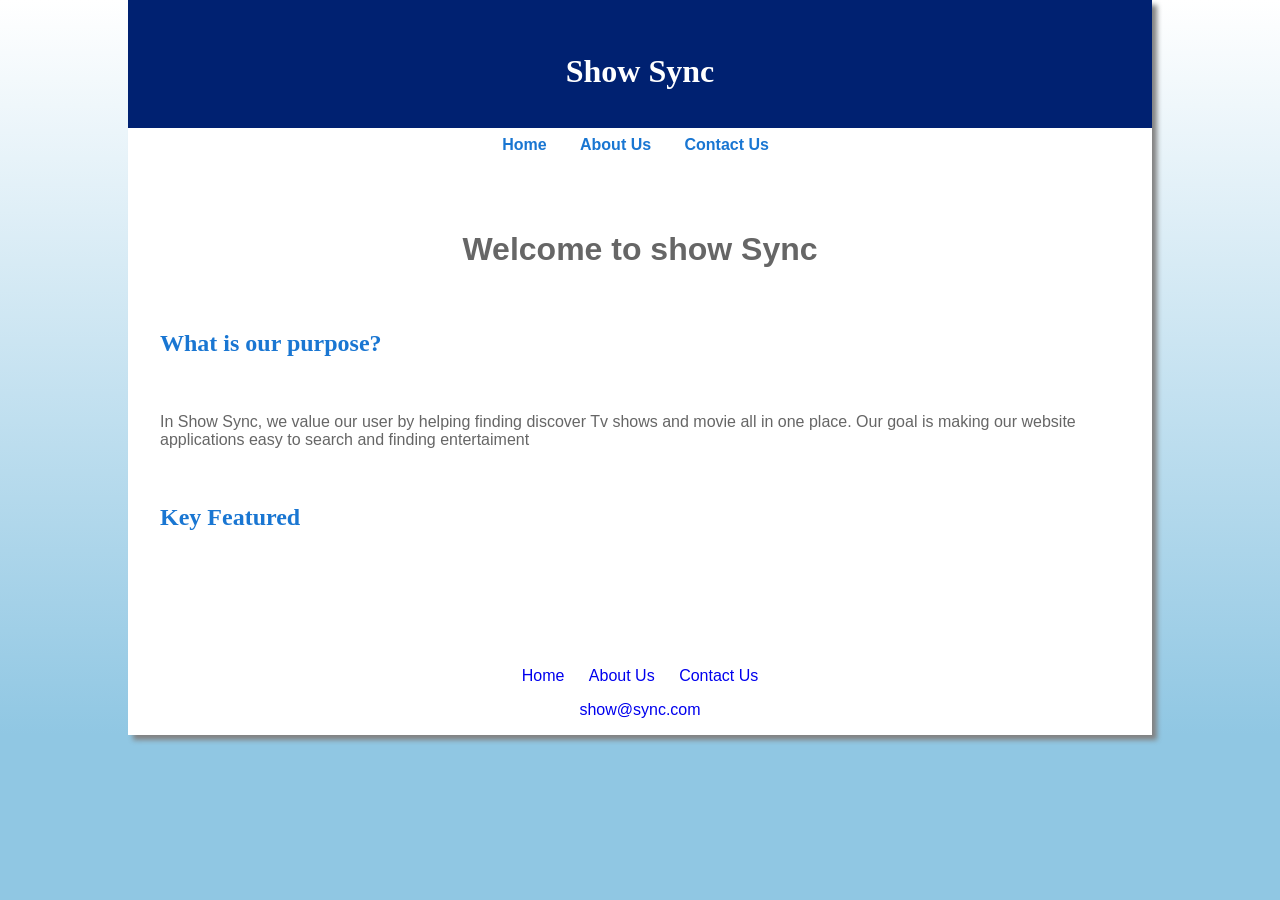
==== about.html @ b7a92302 "starting on the contact us page, and adding the script to the top of the html." ====
<!DOCTYPE html>
<html lang="en">
<head>
<title>Show Sync</title>
<meta charset="utf-8">
<link rel="stylesheet" href="style.css">
<script src = "app.js"></script>
</head>
<body>
<div id="wrapper">
<header>
  <h1>Show Sync</h1>
</header>
<nav>
  <a href="index.html">Home</a> &nbsp; 
     <a href="about.html">About Us</a> &nbsp; 
	 <a href="contact.html">Contact Us</a> &nbsp;
</nav>
<main>
    <h1>Welcome to show Sync</h1>
        <h2>What is our purpose?</h2>
            <p>In Show Sync, we value our user by helping finding discover Tv shows and movie all in one place. Our goal is making our website applications easy to search
                and finding entertaiment
            </p>
     <h2>Key Featured</h2>
            <p></p>
</main>
<footer>
    <ul> 
        <li> <a href="index.html">Home</a></li>
        <li> <a href="about.html">About Us</a></li>
         <li> <a href="contact.html">Contact Us</a></li> 
    </ul>
  
      <a href="mailto:show@sync.com">show@sync.com</a>
</footer>
</div>
</body>
</html>
---- style.css ----
body { background-color: #90C7E3;
        background-image: linear-gradient(#FFFFFF, #90C7E3);
    background-repeat: no-repeat;
    color: #666666;
    font-family: Verdana, sans-serif;
    margin: 0;
}

#wrapper {
    background-color: #FFFFFF;
    width: 80%;
    min-width: 960px;
    max-width: 2048px;
    margin-left: auto;
    margin-right: auto;
    box-shadow: 5px 5px 5px #828282;
}

header {
    background-color: #002171;
    color: #FFFFFF;
    text-align: center;
    padding: 1em;
     font-family: "Times New Roman", serif;
}
h1 {  text-align:center;
	padding-top: .5em;
}
nav {
    text-align: center;
    padding: .5em;
    font-weight: bold;
}

nav a {
    text-decoration: none;
    color: #1976D2;
    margin: 0 10px;
}

nav a:hover {
    color: #002171;
}

main {
    display: flex;
    flex-direction: column;
    gap: 20px;
    padding: 2em;
}

section {
    background-color: #F5F5F5;
    border-radius: 10px;
    padding: 1em;
}

#latest {
    background-color: #D6EAF8;
}
#rated{
    background-color: #FFF3CD;
}
#featured{
    background-color: #D5F5E3;
}

h2 {
    color: #1976D2;
    font-family: Georgia, serif;
}

footer {
    text-align: center;
    padding: 1em;
}

footer ul {
    list-style-type: none;
    padding: 0;
}

footer li {
    display: inline;
    margin: 0 10px;
}

footer a {
    text-decoration: none;
}
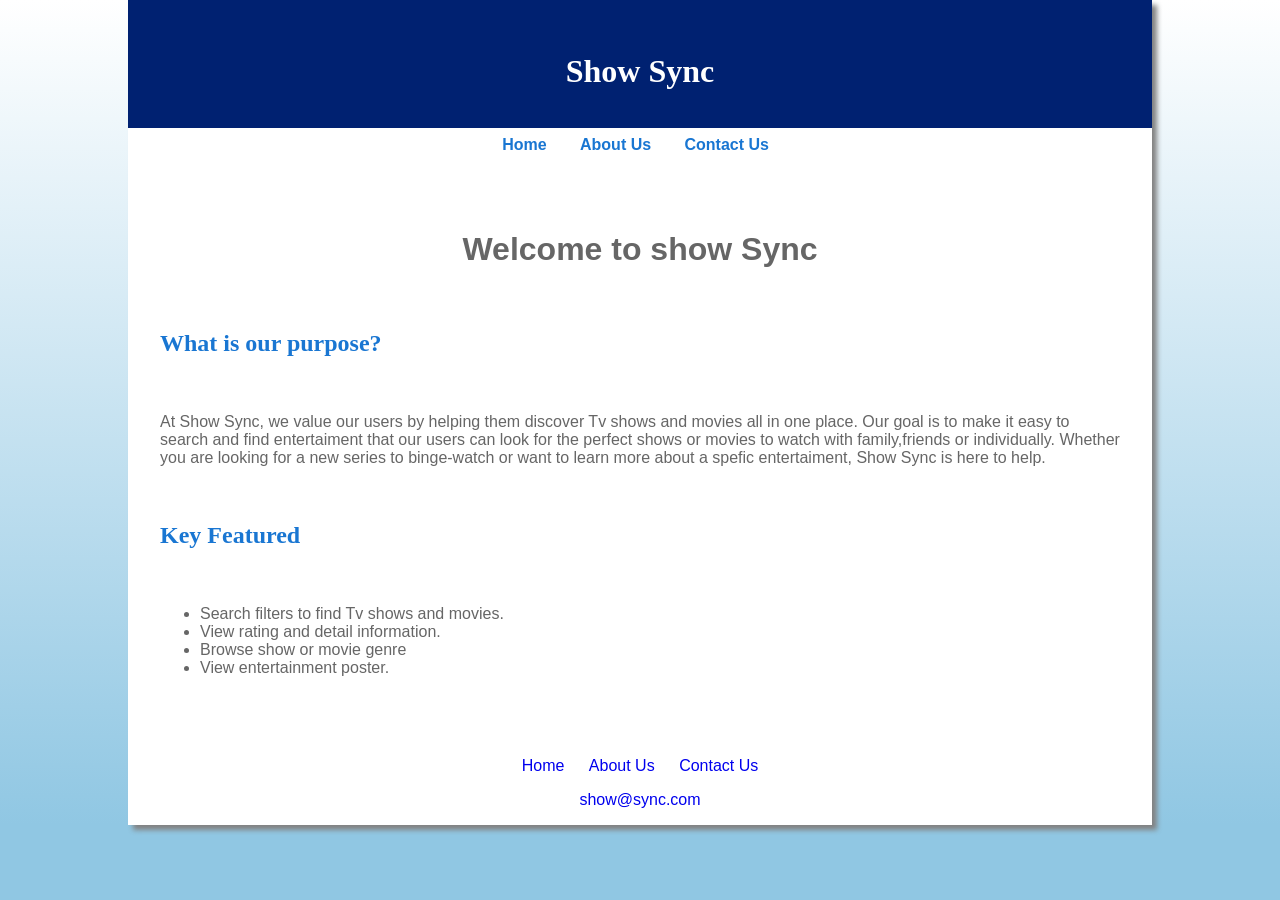
==== commit ca52a81f: "working on the about page website." ====
--- a/about.html
+++ b/about.html
@@ -19,11 +19,18 @@
 <main>
     <h1>Welcome to show Sync</h1>
         <h2>What is our purpose?</h2>
-            <p>In Show Sync, we value our user by helping finding discover Tv shows and movie all in one place. Our goal is making our website applications easy to search
-                and finding entertaiment
+            <p>At Show Sync, we value our users by helping them discover Tv shows and movies all in one place. 
+                Our goal is to make it easy to search
+                and find entertaiment that our users can look for the perfect shows or movies to watch with family,friends or individually. Whether you are looking for a new
+                series to binge-watch or want to learn more about a spefic entertaiment, Show Sync is here to help.
             </p>
      <h2>Key Featured</h2>
-            <p></p>
+            <ul> 
+                <li>Search filters to find Tv shows and movies.</li>
+                <li>View rating and detail information.</li>
+                <li>Browse show or movie genre</li>
+                <li>View entertainment poster.</li>
+            </ul>
 </main>
 <footer>
     <ul> 
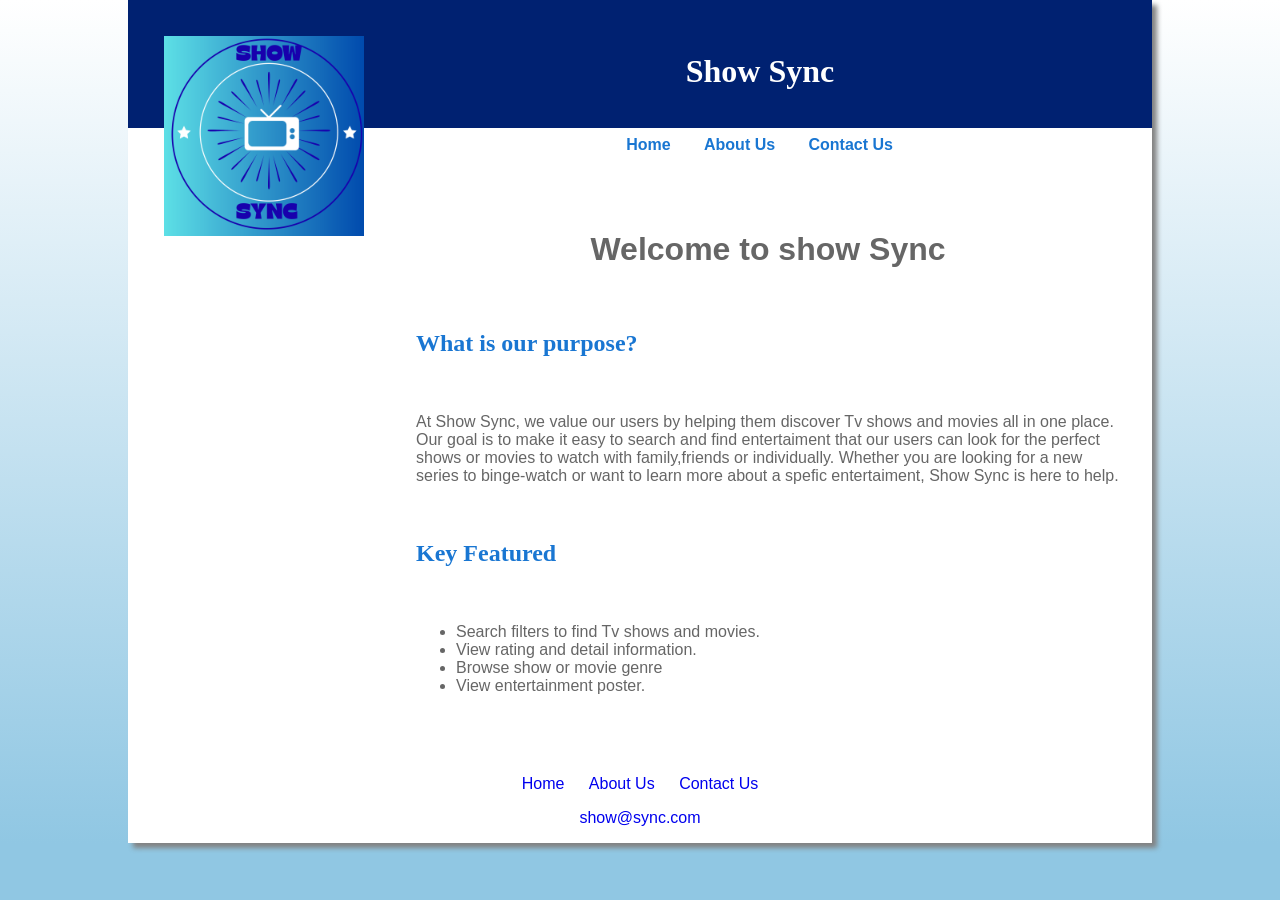
==== commit c6157b1f: "adding the logos to the other pages" ====
--- a/about.html
+++ b/about.html
@@ -9,6 +9,7 @@
 <body>
 <div id="wrapper">
 <header>
+ <img src ="capstone logo.png" alt="show sync logo" id="logo">
   <h1>Show Sync</h1>
 </header>
 <nav>
--- a/style.css
+++ b/style.css
@@ -88,5 +88,11 @@
 footer a {
     text-decoration: none;
 }
+#logo{
+    max-width: 200px;
+    height: auto;
+    float: left;
+    margin: 20px;
+}
 
 
